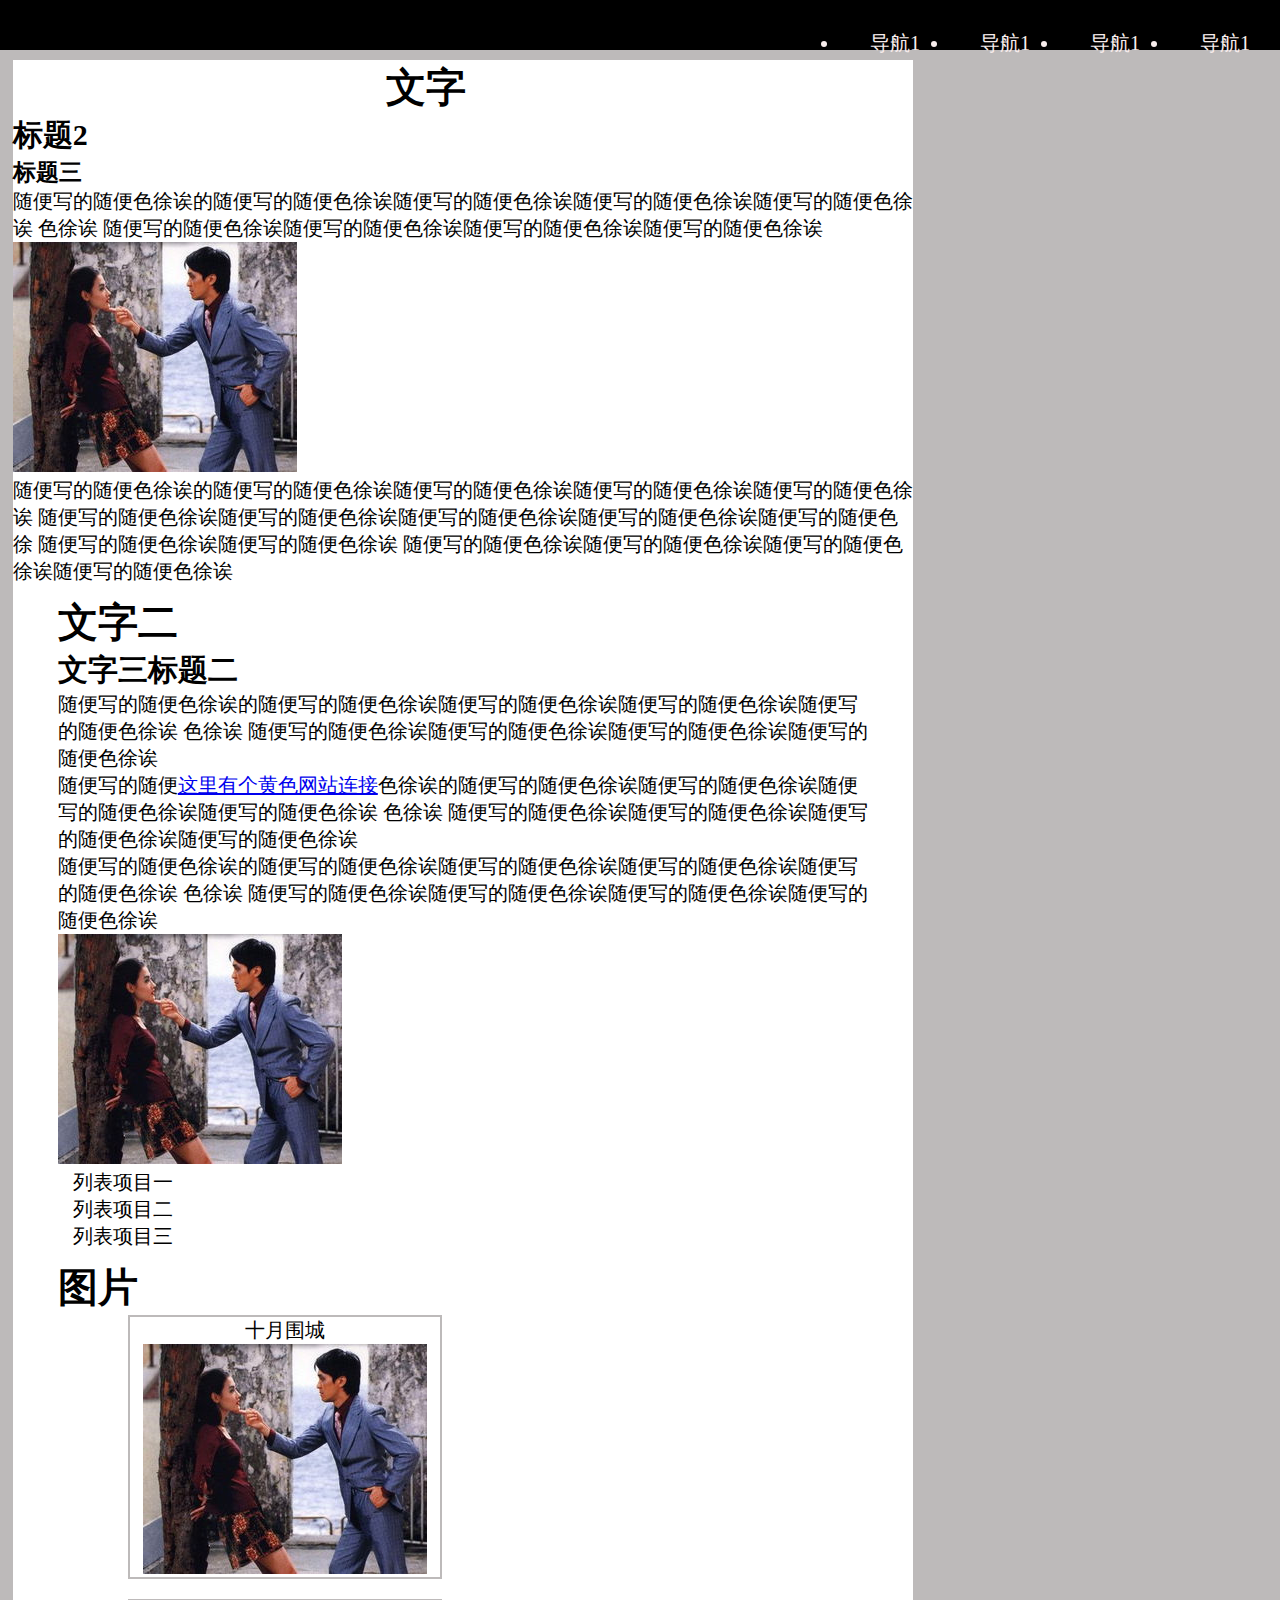
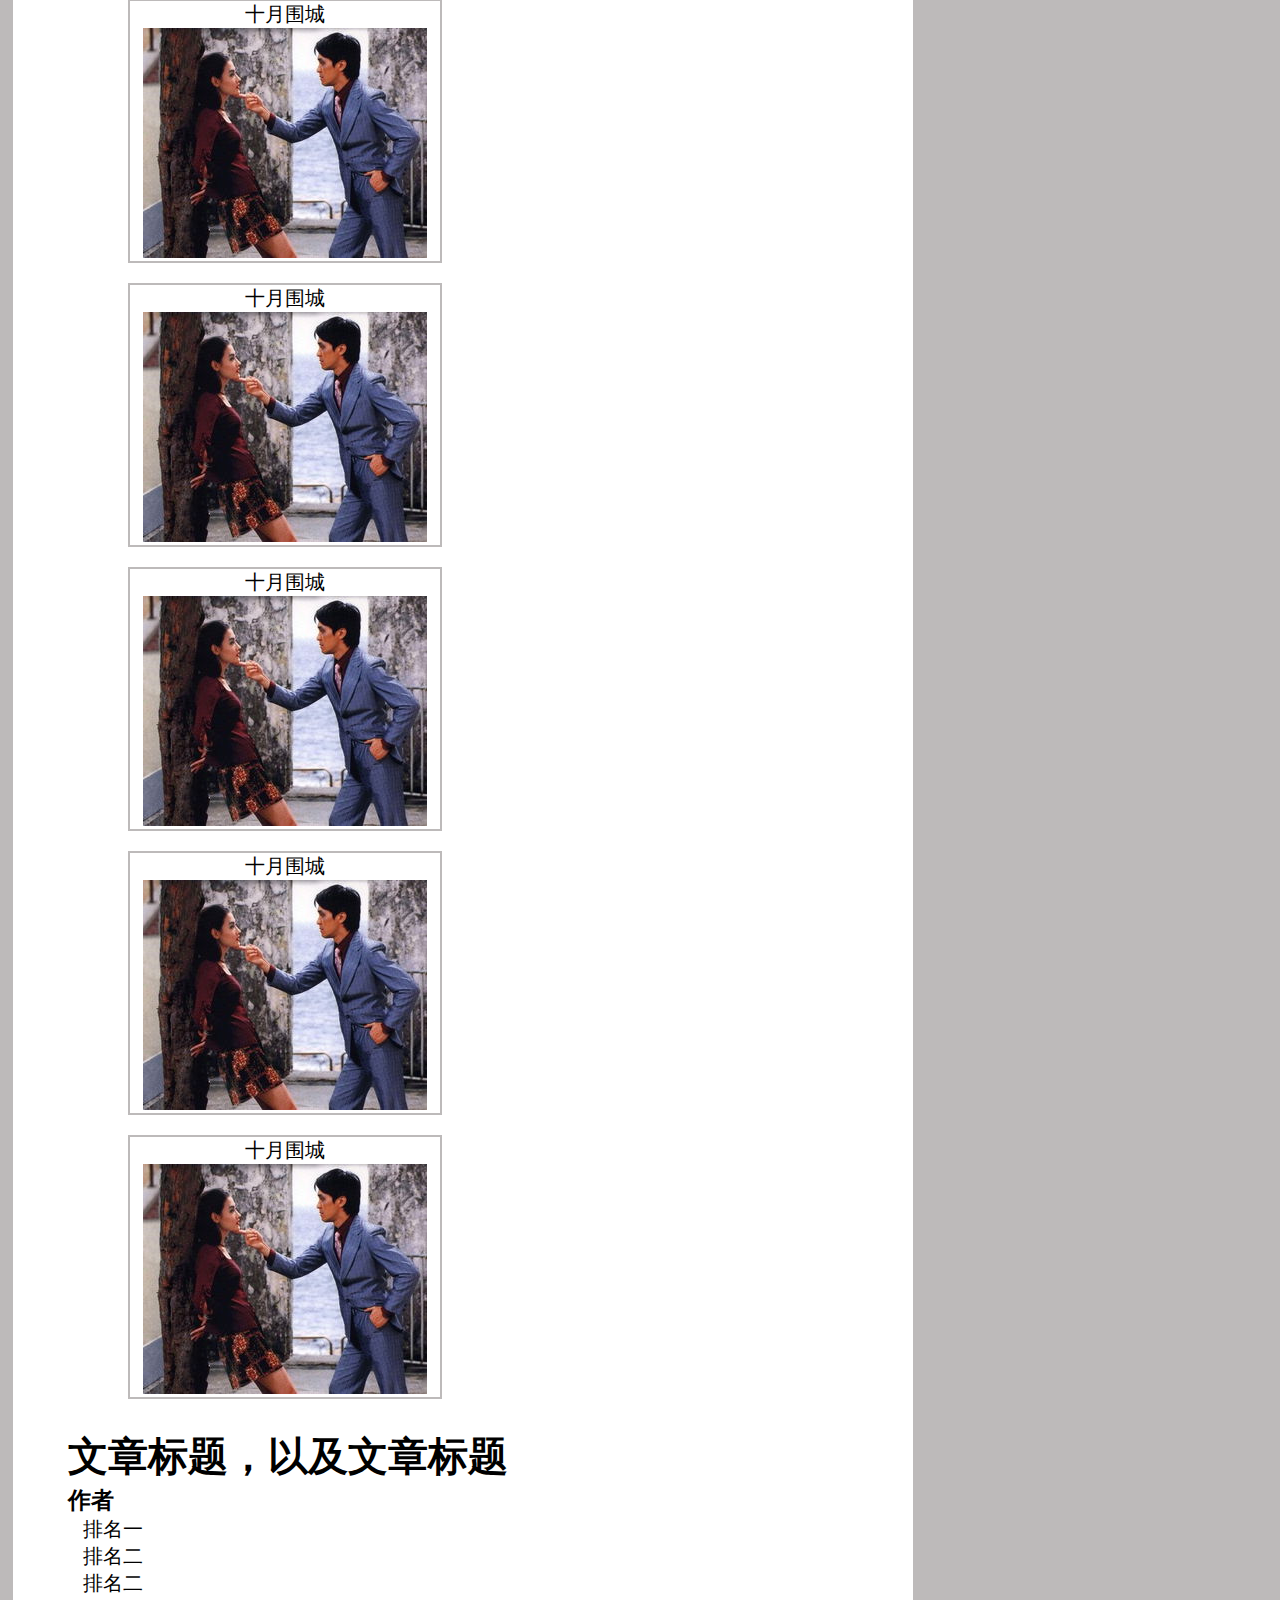
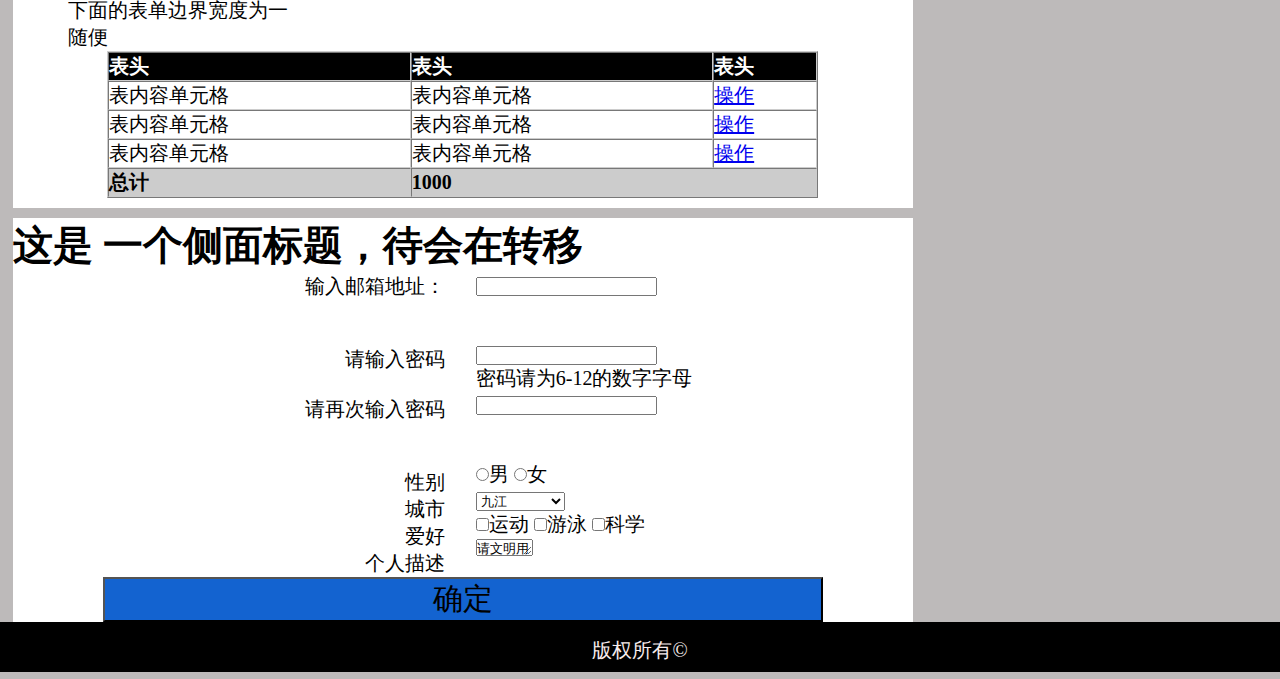
==== htmlandcss1基础/周星驰前奏.html @ 8a53e36a "小薇任务1基础篇" ====
<!doctype html>
<html>
<head>
<meta charset="utf-8">
<title>百度任务</title>
<style type="text/css">
*{margin:0;
padding:0;
 }
 
 body{
background:#BDBABA;
  color:#F8EDED;
  font-size:20px; 
}


.zuihou{
	margin-buttom:0px;
	height:50px;
	width:100%;
	background:#000000;
 
			}
.zuihou p{
	text-align:center;
	padding:15px 0;
	
	}

.header{
	height:50px;
	width:100%;
	background:#000000;
	clear:both;
	}
	
.list li{
		float:right;
		margin:0px;
		padding:30px;
		text-align:center;
		}

.zhugan{
	margin-top:10px;
	margin-bottom:10px;
	 background:#FFFFFF;
	margin-left:1%;
	margin-right:25%;
	width:900px;
	color:#000000;
		}
.zhugan-partone h1 {
	text-align:center;
	}	
.zhugan-parttwo{
	margin:10px 5%;
	background:#FFFFFF;}
.zhugan-parttwo p ,h1,h2,dl{
		color:#000000;}	
.zhugan-partthree{
	margin :10px 5%;
	background:#fff;
	color:#000;
	
	}
	  .zhugan-partthree p{
	text-align:center;
	 width:310px;
	 height:260px;
	 border:2px solid #BDBABA;
	 margin-left:70px;
	 margin-bottom:20px;
	}
	.zhugan-partlist{
		 color:#000000;
		margin:10px 5%;
		background:#fff;
		padding:10px;
		}
		.zhugan-partlist   ol{
			list-style:none;
			color:#000000;
		 }
	 
.zhugan-partlist p,ol{
	color:#000;
	}		
	table{
		border-color:#cccccc;
		width:90%;
		 margin-right:5%;
	     margin-left:5%;
		 border-spacing:0px; 
	     padding:0; 
	}
 
table #header{
		color:#FFFFFF;
		background:#000000;
		text-align:left;}
 table #footer{ 
	 background:#cccccc;
	 font-weight:bold; }
/*侧栏*/	 
 .celan{ 
		 background:#fff;
		 color:#000000;
		 width:900px;
		 margin-left:1%;
		 } 
 .finallyleft{
	  width:48%;
	 margin-right:5px;
	 float:left;
	
	 }
.finallyright{
	 width:48%;
	 float:right;
	 margin-right:5px;
	 }
 
 #button{clear:both;
 background:#1363D0;
 width:80%;
 height:auto;
 font-size:150%;
 margin:0 10%;}
 
 
 
</style>

</head>
<body>
<header>
<div class="header" >

<ul style="list-type:disc" class="list">
<li>导航1</li>
<li>导航1</li>
<li>导航1</li>
<li>导航1</li>
</ul>
</div>
</header>
 
<div class="zhugan" id="zhugan">
 <div class="zhugan-partone">
 <h1>文字</h1>
 <h2>标题2</h2>
 <h3>标题三</h3>
  <p>随便写的随便色徐诶的随便写的随便色徐诶随便写的随便色徐诶随便写的随便色徐诶随便写的随便色徐诶
  色徐诶
 随便写的随便色徐诶随便写的随便色徐诶随便写的随便色徐诶随便写的随便色徐诶</p>
 <img src="zhouxingchi.jpg" alt="图像不可见的时候描述" title="图像可见的描述"/>
  <p>随便写的随便色徐诶的随便写的随便色徐诶随便写的随便色徐诶随便写的随便色徐诶随便写的随便色徐诶
 随便写的随便色徐诶随便写的随便色徐诶随便写的随便色徐诶随便写的随便色徐诶随便写的随便色徐 随便写的随便色徐诶随便写的随便色徐诶
 随便写的随便色徐诶随便写的随便色徐诶随便写的随便色徐诶随便写的随便色徐诶</p></div>
<div class="zhugan-parttwo">
<h1>文字二</h1>
<h2>文字三标题二</h2>
 <p>随便写的随便色徐诶的随便写的随便色徐诶随便写的随便色徐诶随便写的随便色徐诶随便写的随便色徐诶
  色徐诶
 随便写的随便色徐诶随便写的随便色徐诶随便写的随便色徐诶随便写的随便色徐诶</p>
  <p>随便写的随便<a href="www.comdda.com" title="这里有一个连接">这里有个黄色网站连接</a>色徐诶的随便写的随便色徐诶随便写的随便色徐诶随便写的随便色徐诶随便写的随便色徐诶
  色徐诶
 随便写的随便色徐诶随便写的随便色徐诶随便写的随便色徐诶随便写的随便色徐诶</p>
  <p>随便写的随便色徐诶的随便写的随便色徐诶随便写的随便色徐诶随便写的随便色徐诶随便写的随便色徐诶
  色徐诶
 随便写的随便色徐诶随便写的随便色徐诶随便写的随便色徐诶随便写的随便色徐诶</p>
 <img src="zhouxingchi.jpg" alt="图片不能显示的时候显示" title="尹千仇">
 <dl>
 <dd>&nbsp;&nbsp;&nbsp;列表项目一</dd>
 <dd>&nbsp;&nbsp;&nbsp;列表项目二</dd>
 <dd>&nbsp;&nbsp;&nbsp;列表项目三</dd></dl>
</div>
<div class="zhugan-partthree" >
<h1>图片</h1>
<p  class="jiegou">十月围城<br><img src="zhouxingchi.jpg" alt="照片不能显示的时候显示" title="十月围城"/></p>
<p  class="jiegou">十月围城<br><img src="zhouxingchi.jpg" alt="照片不能显示的时候显示" title="十月围城"/></p>
<p  class="jiegou">十月围城<br><img src="zhouxingchi.jpg" alt="照片不能显示的时候显示" title="十月围城"/></p>
<p  class="jiegou">十月围城<br><img src="zhouxingchi.jpg" alt="照片不能显示的时候显示" title="十月围城"/></p>
<p  class="jiegou">十月围城<br><img src="zhouxingchi.jpg" alt="照片不能显示的时候显示" title="十月围城"/></p>
<p  class="jiegou">十月围城<br><img src="zhouxingchi.jpg" alt="照片不能显示的时候显示" title="十月围城"/></p>
</div>
<div class="zhugan-partlist">
<h1>文章标题，以及文章标题</h1>
<h3>作者</h3>
<ol><li>&nbsp;&nbsp;&nbsp;排名一</li>
<li>&nbsp;&nbsp;&nbsp;排名二</li>
<li>&nbsp;&nbsp;&nbsp;排名二</li></ol>
<p>下面的表单边界宽度为一</p> 
<caption>随便</caption>
<table border="1" >
<tr id="header"><th>表头</th>
    <th>表头</th>
    <th>表头</th>
  </tr>
  <tr>
  <td>表内容单元格</td>
  <td>表内容单元格</td>
  <td><a  href="www.imooc.com" title="可能是连接的">操作</a></td>
   </tr>  
  <tr><td>表内容单元格</td>
  <td>表内容单元格</td>
  <td><a  href="www.imooc.com" title="可能是连接的">操作</a></td> </tr>
  <tr><td>表内容单元格</td>
  <td>表内容单元格</td>
  <td><a  href="www.imooc.com" title="可能是连接的">操作</a></td></tr>
  <tr id="footer"  ><td>总计</td>
     <td colspan="2" >1000</td></tr>
 </table>
</div>
 </div>
<div  class="celan">
<h1>这是 一个侧面标题，待会在转移</h1>

<div class="finallyleft">
<p align="right">输入邮箱地址：</p>
<br><br>
<p align="right">请输入密码</p><br>
<p align="right">请再次输入密码</p>
<br><br>
<p align="right">性别</p>
<p align="right">城市</p>
<p  align="right">爱好</p>
<p align="right">个人描述</p>
</div>
<form action=""  method="post">
<div class="finallyright"> 
<input name="edittext" type="text" size="20"  maxlength="12"><br><br><br>
<input name="password" type="password" size="20"  maxlength="12">
<p>密码请为6-12的数字字母</p>
<input name="repassword" type="password" size="20"  maxlength="12"><br><br><br>
<input name="onechiose" type ="radio" value="men">男
<input name="women" type="radio" value="women">女
<br>
<select name="中国">
<optgroup label="江西">
<option>九江</option>
<option>南昌</option></optgroup>
<optgroup  label="海南">
<option>北京</option>
<option>随便</option></optgroup>
<optgroup  label="大宇宙">
<option>十月围城</option>
<option>永远不变</option>
<option>还是不变</option></optgroup></select>
<br>
<input name="sport" type="checkbox">运动
<input name="swing" type="checkbox">游泳
<input name="sciecin" type="checkbox">科学<br>
<textarea name="textarea"  rows="1" cols="5" value="say">请文明用语：</textarea><br>

</div>
<form>
<input type="submit" value="确定" id="button">
</form>

</div>
 

<footer>
<div class="zuihou" >
<p>版权所有&copy;</p></div></footer>

</body>
</html>
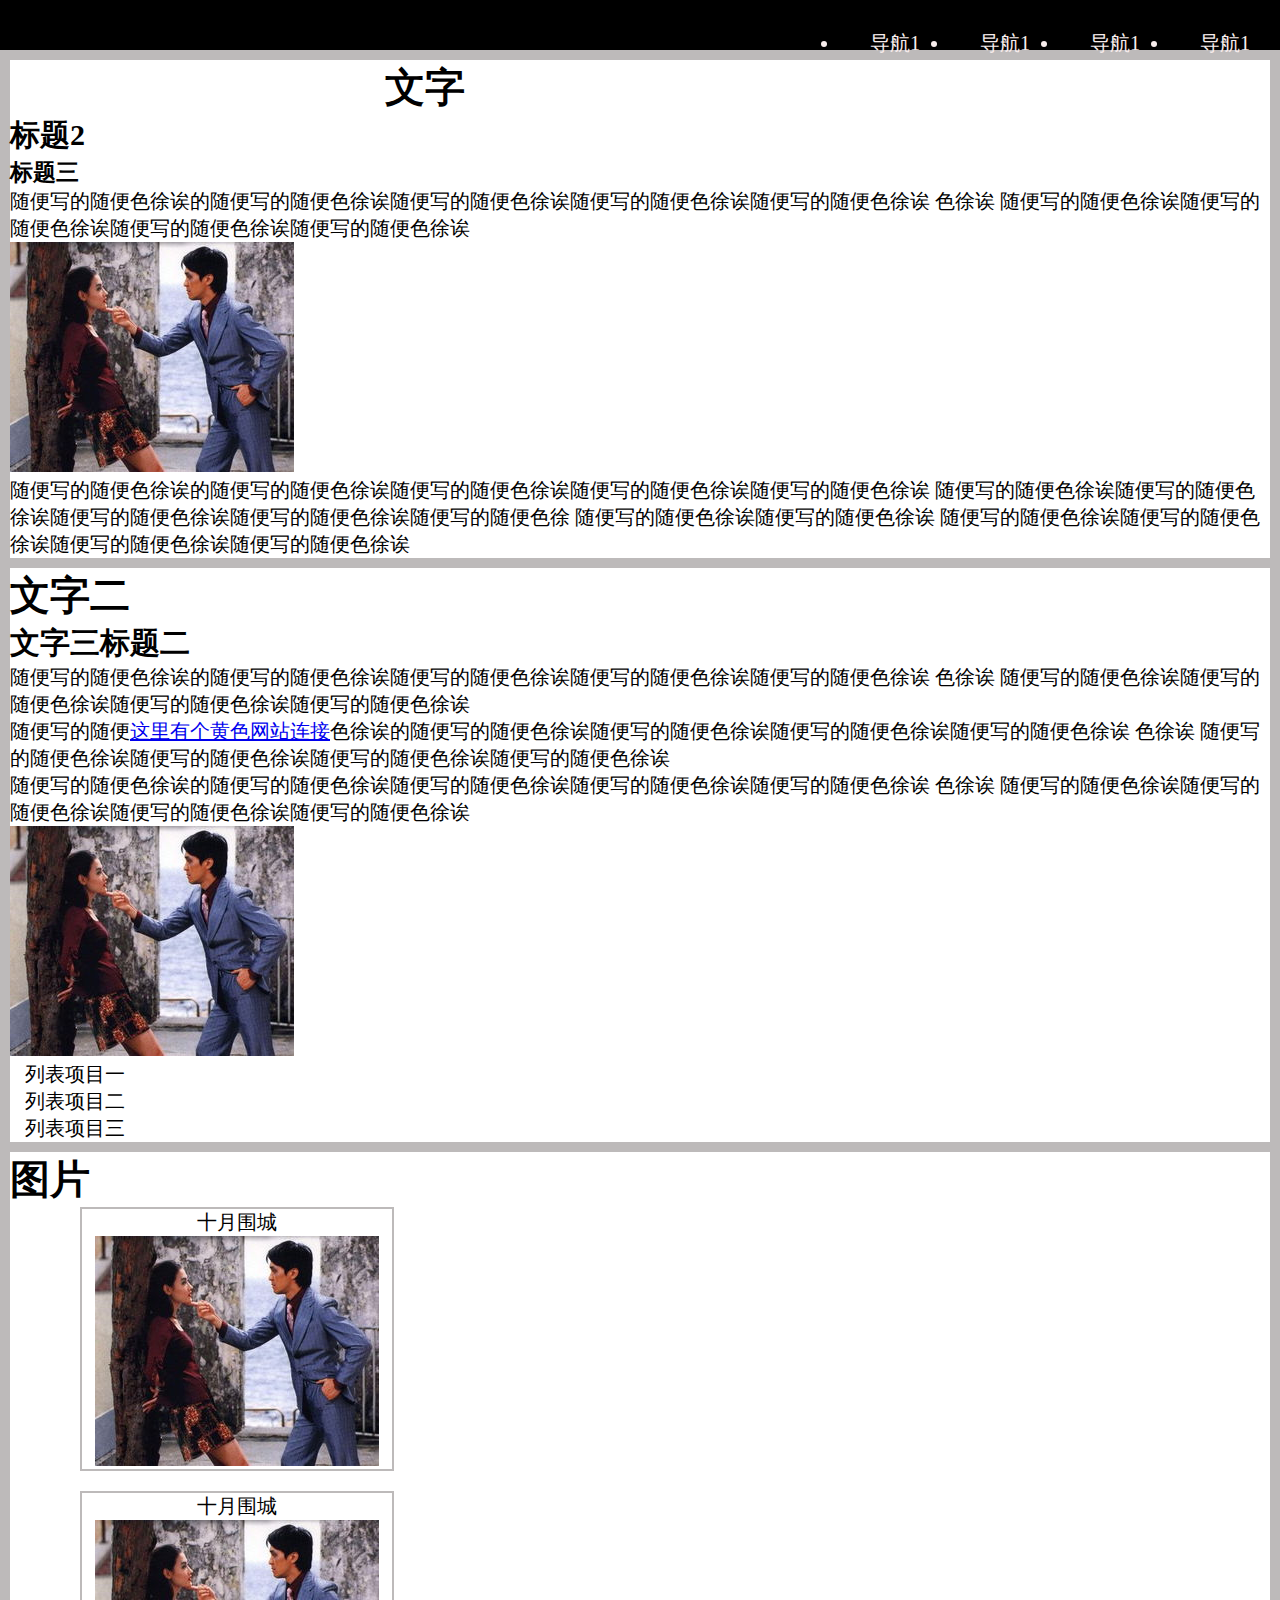
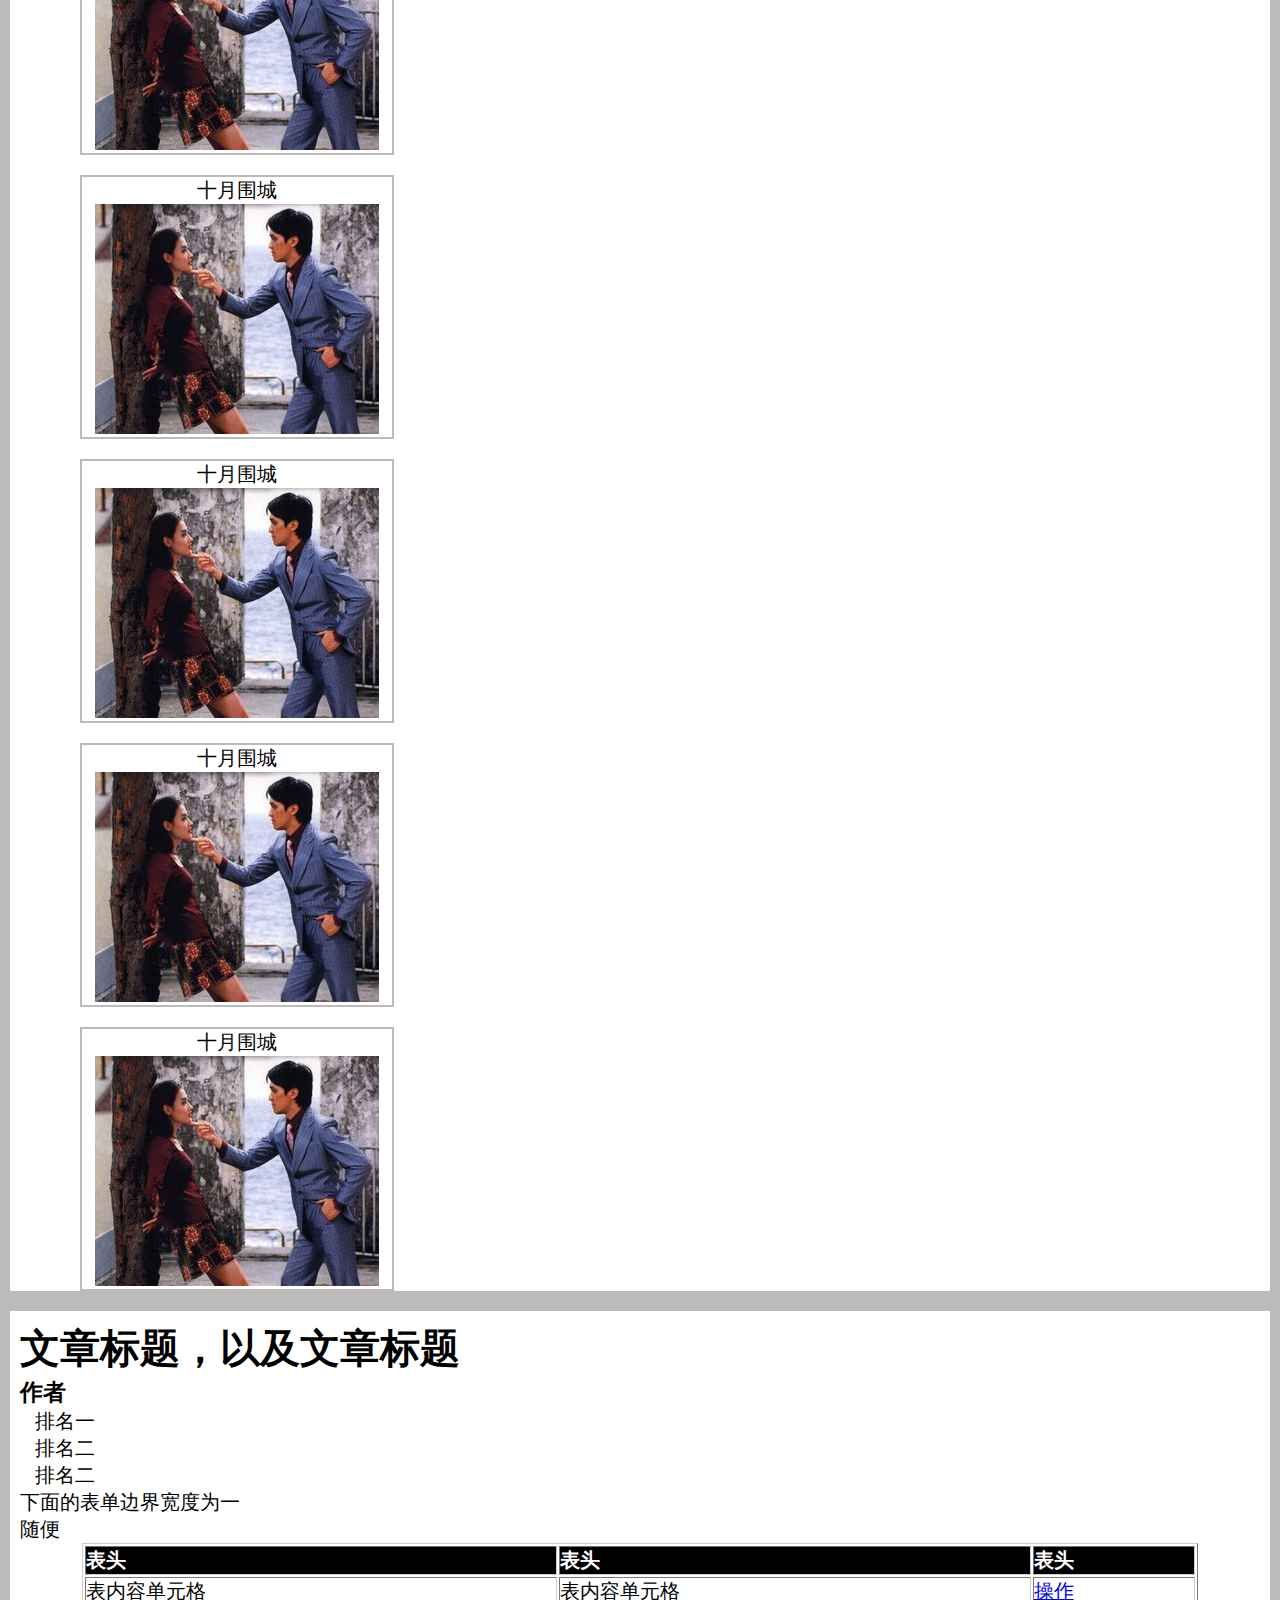
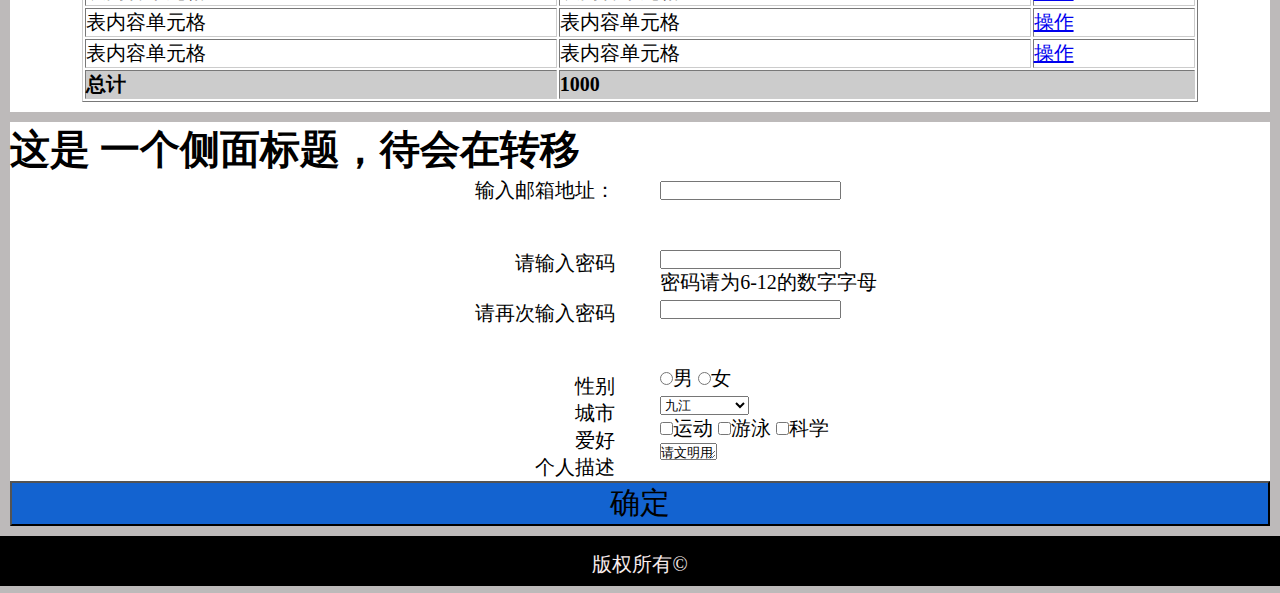
==== commit b903ffc2: "修改1" ====
--- a/htmlandcss1基础/周星驰前奏.html
+++ b/htmlandcss1基础/周星驰前奏.html
@@ -6,17 +6,18 @@
 <style type="text/css">
 *{margin:0;
 padding:0;
+ 
  }
  
  body{
 background:#BDBABA;
-  color:#F8EDED;
-  font-size:20px; 
+color:#F8EDED;
+font-size:20px; 
 }
 
 
 .zuihou{
-	margin-buttom:0px;
+	margin-bottom: 0px;
 	height:50px;
 	width:100%;
 	background:#000000;
@@ -37,35 +38,20 @@
 	
 .list li{
 		float:right;
-		margin:0px;
 		padding:30px;
 		text-align:center;
 		}
 
-.zhugan{
-	margin-top:10px;
-	margin-bottom:10px;
+.zhuganpart{
+     margin:10px;
 	 background:#FFFFFF;
-	margin-left:1%;
-	margin-right:25%;
-	width:900px;
-	color:#000000;
+	 color:#000000;
 		}
-.zhugan-partone h1 {
+#zhugan-partone h1 {
 	text-align:center;
-	}	
-.zhugan-parttwo{
-	margin:10px 5%;
-	background:#FFFFFF;}
-.zhugan-parttwo p ,h1,h2,dl{
-		color:#000000;}	
-.zhugan-partthree{
-	margin :10px 5%;
-	background:#fff;
-	color:#000;
-	
-	}
-	  .zhugan-partthree p{
+	}
+
+ #zhugan-partthree p{
 	text-align:center;
 	 width:310px;
 	 height:260px;
@@ -73,42 +59,32 @@
 	 margin-left:70px;
 	 margin-bottom:20px;
 	}
-	.zhugan-partlist{
+	#zhugan-partlist{
 		 color:#000000;
-		margin:10px 5%;
-		background:#fff;
 		padding:10px;
 		}
-		.zhugan-partlist   ol{
+   #zhugan-partlist   ol{
 			list-style:none;
-			color:#000000;
 		 }
-	 
-.zhugan-partlist p,ol{
-	color:#000;
-	}		
-	table{
+ 		
+table{
 		border-color:#cccccc;
 		width:90%;
-		 margin-right:5%;
-	     margin-left:5%;
-		 border-spacing:0px; 
-	     padding:0; 
+		 margin:0 5%;
 	}
  
 table #header{
 		color:#FFFFFF;
 		background:#000000;
 		text-align:left;}
- table #footer{ 
+table #footer{ 
 	 background:#cccccc;
 	 font-weight:bold; }
 /*侧栏*/	 
  .celan{ 
 		 background:#fff;
 		 color:#000000;
-		 width:900px;
-		 margin-left:1%;
+		 margin:10px;
 		 } 
  .finallyleft{
 	  width:48%;
@@ -122,12 +98,14 @@
 	 margin-right:5px;
 	 }
  
- #button{clear:both;
+ #button{
+ 	clear:both;
  background:#1363D0;
- width:80%;
+ width:100%;
  height:auto;
  font-size:150%;
- margin:0 10%;}
+
+}
  
  
  
@@ -136,8 +114,7 @@
 </head>
 <body>
 <header>
-<div class="header" >
-
+<div class="header">
 <ul style="list-type:disc" class="list">
 <li>导航1</li>
 <li>导航1</li>
@@ -146,9 +123,7 @@
 </ul>
 </div>
 </header>
- 
-<div class="zhugan" id="zhugan">
- <div class="zhugan-partone">
+<div class="zhuganpart" id="zhugan-partone">
  <h1>文字</h1>
  <h2>标题2</h2>
  <h3>标题三</h3>
@@ -158,76 +133,87 @@
  <img src="zhouxingchi.jpg" alt="图像不可见的时候描述" title="图像可见的描述"/>
   <p>随便写的随便色徐诶的随便写的随便色徐诶随便写的随便色徐诶随便写的随便色徐诶随便写的随便色徐诶
  随便写的随便色徐诶随便写的随便色徐诶随便写的随便色徐诶随便写的随便色徐诶随便写的随便色徐 随便写的随便色徐诶随便写的随便色徐诶
- 随便写的随便色徐诶随便写的随便色徐诶随便写的随便色徐诶随便写的随便色徐诶</p></div>
-<div class="zhugan-parttwo">
-<h1>文字二</h1>
-<h2>文字三标题二</h2>
+ 随便写的随便色徐诶随便写的随便色徐诶随便写的随便色徐诶随便写的随便色徐诶</p>
+ </div>
+<div class="zhuganpart" id="zhugan-parttwo">
+ <h1>文字二</h1>
+ <h2>文字三标题二</h2>
  <p>随便写的随便色徐诶的随便写的随便色徐诶随便写的随便色徐诶随便写的随便色徐诶随便写的随便色徐诶
   色徐诶
  随便写的随便色徐诶随便写的随便色徐诶随便写的随便色徐诶随便写的随便色徐诶</p>
-  <p>随便写的随便<a href="www.comdda.com" title="这里有一个连接">这里有个黄色网站连接</a>色徐诶的随便写的随便色徐诶随便写的随便色徐诶随便写的随便色徐诶随便写的随便色徐诶
-  色徐诶
- 随便写的随便色徐诶随便写的随便色徐诶随便写的随便色徐诶随便写的随便色徐诶</p>
-  <p>随便写的随便色徐诶的随便写的随便色徐诶随便写的随便色徐诶随便写的随便色徐诶随便写的随便色徐诶
-  色徐诶
- 随便写的随便色徐诶随便写的随便色徐诶随便写的随便色徐诶随便写的随便色徐诶</p>
- <img src="zhouxingchi.jpg" alt="图片不能显示的时候显示" title="尹千仇">
+ <p>随便写的随便<a href="www.comdda.com" title="这里有一个连接">这里有个黄色网站连接</a>色徐诶的随便写的随便色徐诶随便写的随便色徐诶随便写的随便色徐诶随便写的随便色徐诶
+  色徐诶
+ 随便写的随便色徐诶随便写的随便色徐诶随便写的随便色徐诶随便写的随便色徐诶</p>
+ <p>随便写的随便色徐诶的随便写的随便色徐诶随便写的随便色徐诶随便写的随便色徐诶随便写的随便色徐诶
+  色徐诶
+ 随便写的随便色徐诶随便写的随便色徐诶随便写的随便色徐诶随便写的随便色徐诶</p>
+ <img src="zhouxingchi.jpg" alt="图片不能显示的时候显示" title="尹千仇"/>
  <dl>
  <dd>&nbsp;&nbsp;&nbsp;列表项目一</dd>
  <dd>&nbsp;&nbsp;&nbsp;列表项目二</dd>
- <dd>&nbsp;&nbsp;&nbsp;列表项目三</dd></dl>
-</div>
-<div class="zhugan-partthree" >
-<h1>图片</h1>
-<p  class="jiegou">十月围城<br><img src="zhouxingchi.jpg" alt="照片不能显示的时候显示" title="十月围城"/></p>
-<p  class="jiegou">十月围城<br><img src="zhouxingchi.jpg" alt="照片不能显示的时候显示" title="十月围城"/></p>
-<p  class="jiegou">十月围城<br><img src="zhouxingchi.jpg" alt="照片不能显示的时候显示" title="十月围城"/></p>
-<p  class="jiegou">十月围城<br><img src="zhouxingchi.jpg" alt="照片不能显示的时候显示" title="十月围城"/></p>
-<p  class="jiegou">十月围城<br><img src="zhouxingchi.jpg" alt="照片不能显示的时候显示" title="十月围城"/></p>
-<p  class="jiegou">十月围城<br><img src="zhouxingchi.jpg" alt="照片不能显示的时候显示" title="十月围城"/></p>
-</div>
-<div class="zhugan-partlist">
+ <dd>&nbsp;&nbsp;&nbsp;列表项目三</dd>
+ </dl>
+ </div>
+<div class="zhuganpart" id="zhugan-partthree" >
+ <h1>图片</h1>
+ <p  class="jiegou">十月围城<br><img src="zhouxingchi.jpg" alt="照片不能显示的时候显示" title="十月围城"/></p>
+ <p  class="jiegou">十月围城<br><img src="zhouxingchi.jpg" alt="照片不能显示的时候显示" title="十月围城"/></p>
+ <p  class="jiegou">十月围城<br><img src="zhouxingchi.jpg" alt="照片不能显示的时候显示" title="十月围城"/></p>
+ <p  class="jiegou">十月围城<br><img src="zhouxingchi.jpg" alt="照片不能显示的时候显示" title="十月围城"/></p>
+ <p  class="jiegou">十月围城<br><img src="zhouxingchi.jpg" alt="照片不能显示的时候显示" title="十月围城"/></p>
+ <p  class="jiegou">十月围城<br><img src="zhouxingchi.jpg" alt="照片不能显示的时候显示" title="十月围城"/></p>
+ </div>
+<div class="zhuganpart" id="zhugan-partlist">
 <h1>文章标题，以及文章标题</h1>
 <h3>作者</h3>
-<ol><li>&nbsp;&nbsp;&nbsp;排名一</li>
+<ol>
+<li>&nbsp;&nbsp;&nbsp;排名一</li>
 <li>&nbsp;&nbsp;&nbsp;排名二</li>
-<li>&nbsp;&nbsp;&nbsp;排名二</li></ol>
+<li>&nbsp;&nbsp;&nbsp;排名二</li>
+</ol>
 <p>下面的表单边界宽度为一</p> 
 <caption>随便</caption>
 <table border="1" >
-<tr id="header"><th>表头</th>
-    <th>表头</th>
-    <th>表头</th>
-  </tr>
-  <tr>
+<tr id="header">
+<th>表头</th>
+<th>表头</th>
+<th>表头</th>
+</tr>
+<tr>
   <td>表内容单元格</td>
   <td>表内容单元格</td>
   <td><a  href="www.imooc.com" title="可能是连接的">操作</a></td>
-   </tr>  
-  <tr><td>表内容单元格</td>
-  <td>表内容单元格</td>
-  <td><a  href="www.imooc.com" title="可能是连接的">操作</a></td> </tr>
-  <tr><td>表内容单元格</td>
-  <td>表内容单元格</td>
-  <td><a  href="www.imooc.com" title="可能是连接的">操作</a></td></tr>
-  <tr id="footer"  ><td>总计</td>
-     <td colspan="2" >1000</td></tr>
+</tr>  
+<tr>
+<td>表内容单元格</td>
+  <td>表内容单元格</td>
+  <td><a  href="www.imooc.com" title="可能是连接的">操作</a></td> 
+</tr>
+<tr>
+  <td>表内容单元格</td>
+  <td>表内容单元格</td>
+  <td><a  href="www.imooc.com" title="可能是连接的">操作</a></td>
+</tr>
+<tr id="footer">
+    <td>总计</td>
+    <td colspan="2" >1000</td>
+ </tr>
  </table>
 </div>
- </div>
+
+ 
 <div  class="celan">
 <h1>这是 一个侧面标题，待会在转移</h1>
-
 <div class="finallyleft">
-<p align="right">输入邮箱地址：</p>
-<br><br>
-<p align="right">请输入密码</p><br>
-<p align="right">请再次输入密码</p>
-<br><br>
-<p align="right">性别</p>
-<p align="right">城市</p>
-<p  align="right">爱好</p>
-<p align="right">个人描述</p>
+ <p align="right">输入邮箱地址：</p>
+ <br><br>
+ <p align="right">请输入密码</p><br>
+ <p align="right">请再次输入密码</p>
+ <br><br>
+ <p align="right">性别</p>
+ <p align="right">城市</p>
+ <p  align="right">爱好</p>
+ <p align="right">个人描述</p>
 </div>
 <form action=""  method="post">
 <div class="finallyright"> 
